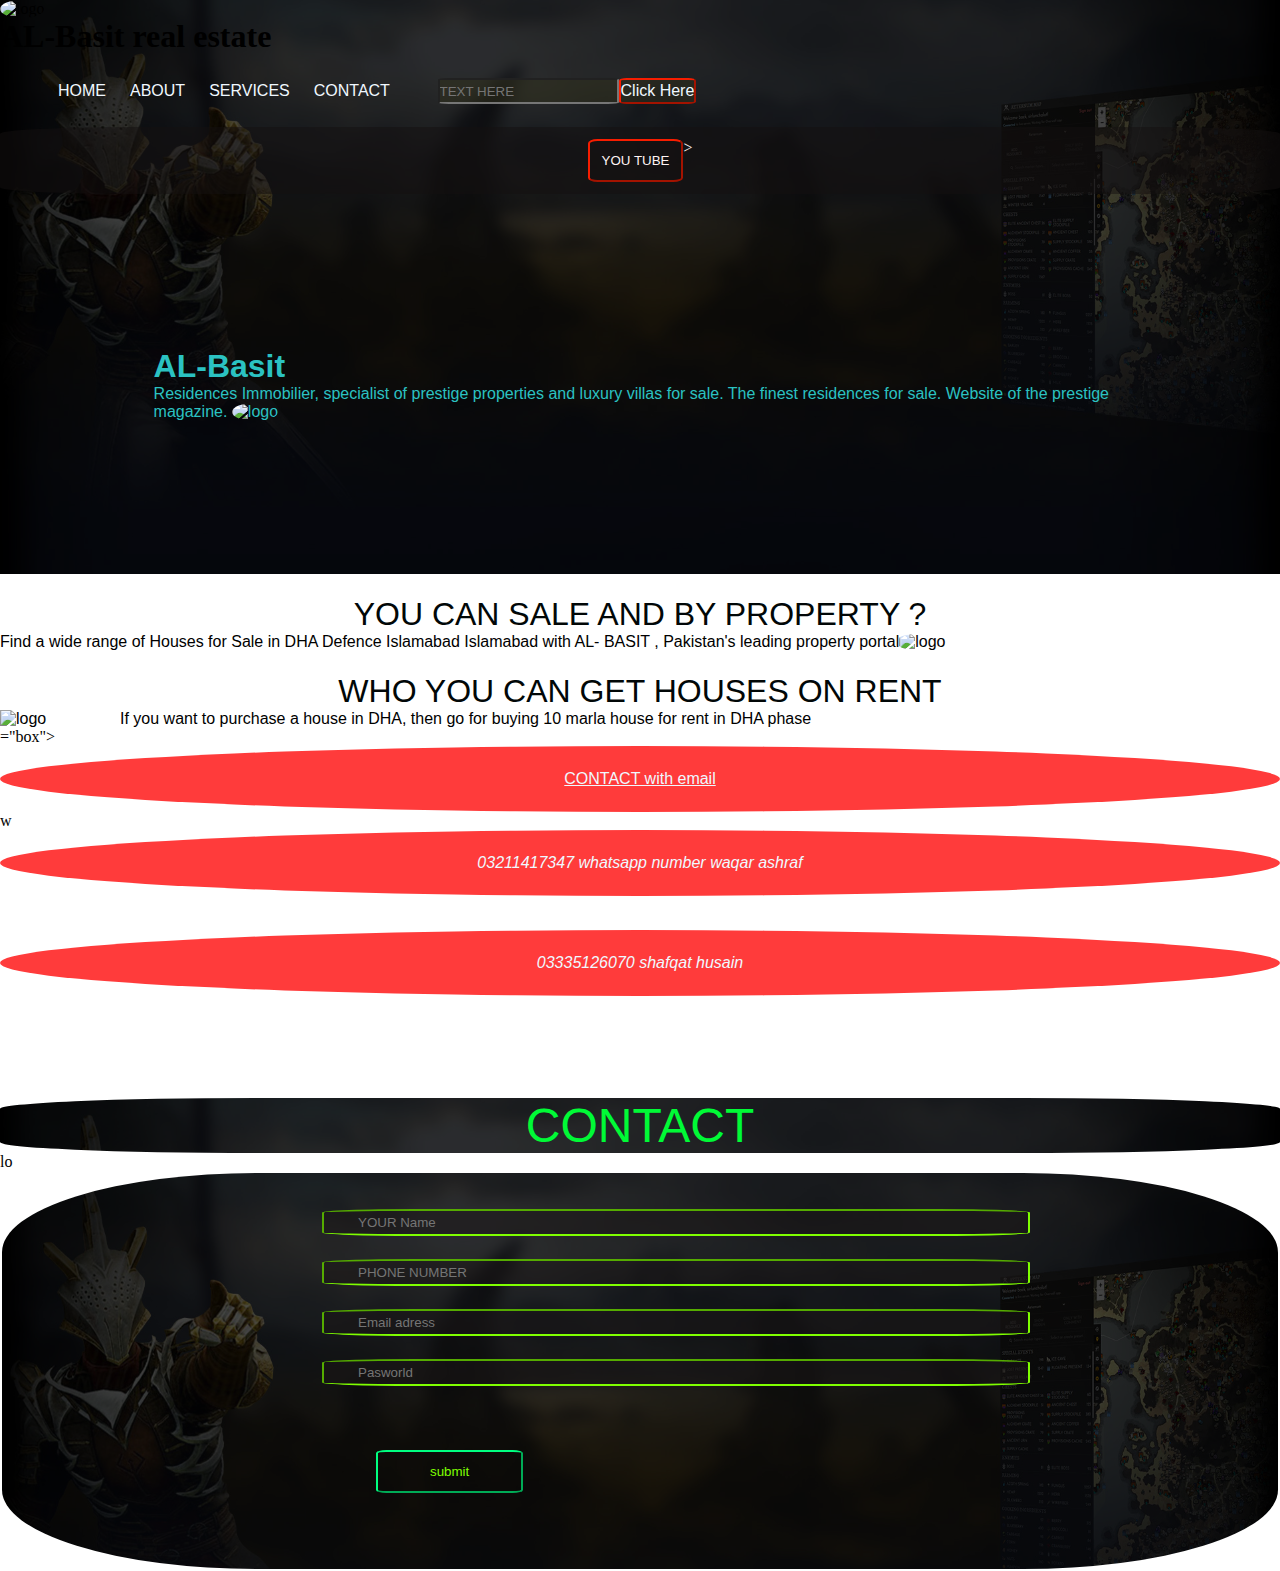
==== waqar.html @ cfac3f51 "Initial commit" ====
<!DOCTYPE html>
<html lang="en">
<head>
    <meta charset="UTF-8">
    <meta http-equiv="X-UA-Compatible" content="IE=edge">
    <meta name="viewport" content="width=device-width, initial-scale=1.0">
    <title>AL-BASITreal</title>
    
    <link rel="stylesheet" href="style.css">
</head>
<body>
    <header>
        <nav class="navbar background">
            <img src="logo/1.png" alt="logo" class="logo HOME" width="70px">
            <h1>AL-Basit real estate</h1>
            <div class="nav-brand">
                <ul class="nav-manu">
                    <li class="nav-link">
                    
                        <a href="#HOME" class="h-nav">HOME</a>
                    </li>
                    <li class="nav-link">
                        <a href="#ABOUT" class="h-nav">ABOUT</a>
                    </li>
                    <li class="nav-link">
                        <a href="#SERVICES" class="h-nav">SERVICES</a>
                    </li>
                    <li class="nav-link">
                        <a href="#CONTACT" class="h-nav">CONTACT</a>
                    </li>
                    <div class="right-nav">
                        <input type="text" placeholder="TEXT HERE" class="serech-1">
                        <input type="button" value="Click Here" class="btn-1">
                    </div>
                </ul>
            </div>
            <nav class="button-1">
            <input type="button" value="YOU TUBE" class="button-1 btn"<link rel="youtube" type=" video"  type="">>
            </nav>
            <nan class="hiding-1">
                <h1>AL-Basit</h1>
               <p class="para-1">Residences Immobilier, specialist of prestige properties and luxury villas for sale. The finest residences for sale. Website of the prestige magazine. 
                <img src="logo/2.png" alt="logo" width="120px" class="logo">
               </p>
            </nan>
         <div class="hamburger">
            <span class="bar"></span>
            <span class="bar"></span>
            <span class="bar"></span>
         </div>
        </nav>
    </header>
    <section class="sec-1">
        <h1 class="hiding-2">YOU CAN SALE AND BY PROPERTY ?</h1>
        <p class="para-2">
            Find a wide range of Houses for Sale in DHA Defence Islamabad Islamabad with AL- BASIT , Pakistan's leading property portal
            <img src="logo/10.jpg" alt="logo" class="img-1" width="120px">
    </p>
    
    </section>
    <section class="sec-2">
    <h2 class="hiding-2"> WHO YOU CAN GET HOUSES ON RENT  </h2>
    <p class="para-2">
    <img src="logo/12.jpg" alt="logo" width="120px" class="img2">
    If you want to purchase a house in DHA, then go for buying 10 marla house for rent in DHA phase
    </p>
    </section>
    <!-- <section class="sec-3" id="ABOUT">
        <h1 class="hiding-2">WHATs ABOUT PAKISTAN?</h1>
        <p class="para-2">
            repudiandae pariatur velit vel architecto omnis deserunt provident reprehenderit corrupti laborum esse autem tempor
            Lorem ipsum dolor sit amet consectetur adipisicing elit. Fugiat veniam aperiam ducimus sequi modi similique id qui, sit iure ogo/10.
            <img src="logo/7.jpg" alt="logo" class="img-1" width="120px">
    </p>
    
    </section>
    <section class="sec-4">
    <h2 class="hiding-2">WICH TYPE OF PEOPLE LIVE IN </h2>
    <p class="para-2">
    <img src="logo/13.jpg" alt="logo" width="120px" class="img2">
    Lorem, ipsum dolor sit amet consectetur adipisicing elit. Rem dolores neque voluptatum placeat ipsum obcaecati accusamus deserunt alias. Laborum, veniam?hjiuFHSBNCJIINFKJ  FHIWEPH FEHFP fphf uih cuiHEPFEUH IPHEIUH FIHFIU
    </p>
    </section> -->
="box"></div>
<div class="box-email"><a href="mailto:waqargondal894@gmail.com" class="box-mail">CONTACT with email</a>
w</div>

<div class="box-mail"><address>03211417347 whatsapp number waqar ashraf </address></div>
    <div class="box"></div>
<div class="box-mail"><address>03335126070 shafqat husain </address></div>
    <div class="box"></div>
<section class="last-section " id="CONTACT"></section>
    <h3 class="input background">
        CONTACT
    </h3>
    <div class="adress">
        lo
    </div>
   <div class="c-1 background">
    <input type="Name" class="c-last name-last" placeholder="YOUR Name">
    <input type="number" class="c-last number-last" placeholder="PHONE NUMBER">
    <input type="email" class="c-last email-last" placeholder="Email adress">
    <input type="password" class="c-last pasword-last" placeholder="Pasworld">
  <input type="button" value="submit" class="last-btn">
   </div>
   </section>
   <div class="last-information">
    
   </div>
    <script src="script.js"></script>
</body>
</html>
---- style.css ----
*{
    padding: 0;
    margin: 0%;

}
.background{
    background: rgb(0,0, 0, 0.7) url('back.jpg');
    background-size:cover;
    background-blend-mode: darken;
}
.logo{
    border-radius: 50%;
    cursor: pointer;
}
.navbar{
    display:block;
    height: 50%;
}
.nav-branb{
    display: flex;
}
.nav-manu{
    transition: 0.5s;
    padding: 23px 34px ;
    margin: 0 12px;
    display: flex;
    align-items: center;
    justify-content: flex-start;
}
.nav-link{
    padding:0 12px ;
   list-style: none;
}
.h-nav{
    animation-name: waqar-2;
    animation-iteration-count:infinite;
    color: aliceblue;
    text-decoration: none;
    font: 1em sans-serif;
    animation-name: waqar2;
    animation-duration: 3s;
    animation-iteration-count: infinite;
}

.h-nav:hover{
color: rgb(0, 223, 19);
transition: 0.3s;
background-color: rgb(30, 39, 23);
animation-name: waqar1;
animation-duration: 3s;
animation-iteration-count: infinite;
}
@keyframes waqar2{
    0%{
        padding-left: 5%;
        color: rgb(0, 255, 55);
    }
    25%{
        padding: 5%;
        color: rgb(0, 255, 42);
       border-left-color: rgb(255, 0, 0), rgb(219, 201, 201);
    }
    50%{
        padding-top: 10%;
        color: tomato;
        border-color: burlywood;
    }
    75%{
        padding-bottom: 10%;
        color: rgb(255, 166, 0);
        border-color: chartreuse;
        border-right: 1ch;
    }
    100%{
        padding-right: 10%;
        text-shadow: red;
        padding: auto;
        border-color: black;
     color: rgb(255, 0, 157);
    }
   
    }
.right-nav{
    height: 26px;
    display: flex;
    padding-left: 3%;
    padding-bottom: 0%;
}
.right-nav input{
    color: aliceblue;
}
.serech-1{
    background-color: aqua;
    border-radius: 6%;
    background-color: rgba(48, 48, 28, 0.5);
}
.btn-1{

    cursor: pointer;
    border-radius: 10%;
    border-color: rgb(247, 29, 0);
    color: rgb(255, 255, 255);
    border-radius: 10%;
    font: 1em sans-serif;
    background-color: rgba(48, 48, 28, 0.5);
}
.button-1{
   
   cursor: pointer;
    border-radius: 10%;
    border-color: rgb(247, 29, 0);
     cursor: pointer;
    justify-content: center;
    display: flex;
    color: rgb(255, 244, 244);
    background-color: rgba(20, 15, 15, 0.5);
    padding: 12px;
    box-shadow: 10cm;
    
}
.btn{
    animation-name: waqar1;
    animation-duration: 3s;
    animation-iteration-count: infinite;
}
@keyframes waqar1{
    0%{
        background-color: aqua;
    }
    25%{
        border-color: aqua;
       border-left-color: rgb(255, 0, 0), rgb(219, 201, 201);
    }
    50%{
        background-color: tomato;
        border-color: burlywood;
    }
    75%{
        background-color: chartreuse;
        border-color: chartreuse;
        border-right: 1ch;
    }
    100%{
        padding: auto;
        border-color: black;
        background-color: blue;
    }
   
    }

.button-1:hover{
    color: rgb(2, 111, 206);
    transition: 0.3s;
   border-color: chartreuse;
   cursor: pointer;
  
}
.hiding-1{
    display: block;
    padding: 12% 12%;
    justify-content: center;
    align-items: center;
    color: rgb(43, 194, 194);
    font: 1em sans-serif;
}


.hiding-2{
    display:flex;
    justify-content: center;
    padding-top: 22px;
    align-items: center;
    color: rgb(1, 7, 7);
    font: 1em sans-serif;
    font-size: 2rem;
}
.para-2{
    display: flex;
    align-items: center;
    font: 1em sans-serif;

}
.img-1{
    border-radius: 30%;
    border-color: black;
}
.sec-2{
    display: block;
}
.last-section {
    display:block;
    padding: 34px;
}
.input{
    box-shadow: 10rem;
    border-color: blue;
    color: rgb(0, 250, 54);
    display: flex;
    align-items: center;
    justify-content: center;
    font: 1em sans-serif;
    font-size: 3rem;
    border-radius: 20%;
}
.c-1{
    border-color: chartreuse;
    font: 1em sans-serif;
     border-radius: 20%;
    padding: 0% 28%;
    display:block;
    align-items: center;
    justify-content: baseline;
    font-size: larger;
    margin: 2px;
   
}
.c-1{
     padding: 1% 25%;
}
.c-last{
    border-color: chartreuse;
    background-color: rgb(26, 21, 21,0.5);
    padding: 0 34px;
    border-radius: 13%;
    width: 100%;
    gap: 12px;
    height: 23px;
     margin-top: 23px;
     align-items: center;
}
.c-1 input{
    color: chartreuse;
}
.last-btn{
    /* background-color: rgb(32, 23, 23,0.5); */
    border-radius: 7%;
    border-color: rgb(0, 255, 128);
    display: flex;
    align-items: center;
    justify-content: center;
    padding: 12px 52px;
    margin: 10% 54px;
    background-color: hsl(var(--primary-hsl),rgb(36, 36, 49) .25);
    
}
.last-btn:hover{
    animation-play-state: running;
    clear: both;
    padding: 14px 62px;
    -webkit-column-break-inside: avoid-column;
    background-color: rgb(72, 56, 172);
    border-color: rgb(255, 0, 0);
    cursor: pointer;
}

.lable{
    color: rgb(255, 255, 255);
    
}
.hamburger{
    display: none;
    cursor: pointer;
    position: absolute;
    right: 25px;
    top: 12px;
}
.bar{
    padding: 1px 12px;
    display: block;
    width: 15%;
    height: 1px;
    margin: 5px;
    -webkit-transition: all 0.3s ease-in-out;
    transition: all 0.3s ease-in-out;
    background-color: aliceblue;
    align-items: flex-end;
}

.contanor{
    display: block;
    padding: 23px;
    height: 4%;
    display: flex;
 background-color: rgb(219, 201, 201);
}
.box{
    height: 2%;
    width: 120px;
    padding: 15px;
    margin: 2px;
    font: 1em sans-serif;
    font-style: normal;
}
.a-1{
    color: aliceblue;
    
}

.box-mail{
    font-family: 'Franklin Gothic Medium', 'Arial Narrow', Arial, sans-serif;
    height: 2%;
    padding: 24px;
    border-radius: 50%;
    border-color: black;
    background-color: rgb(255, 59, 59);
    align-items: center;
    justify-content: center;
    display: flex;
    color: aliceblue;
}


@media only screen and (max-width:600px) {
    

    .hamburger{
        display: block;
       
    }
    .nav-manu{
        transition: 0.5s;
        opacity: 0;
    }
    .hamburger.active .bar:nth-child(2){
        opacity: 0;
    }
    .hamburger.active .bar:nth-child(1){
       transform:translate(8px)rotate(45deg);
    }
    .hamburger.active .bar:nth-child(1){
       transform:translate(-8px)rotate(-45deg);
    }
    .hamburger{
       direction:unset;
    }
    


    .navbar{
        transition: 0.5s;
        display: block;
        flex-direction: column;
        align-items: center;
        justify-content: center;
    }
    .nav-manu{
        display:block;
        margin: -20%;
    }
    .right-nav{
        justify-content: center;
        align-items: center;
        display: block;
        flex-direction: column;
        padding-left: 3%;
    }

   .contanor{
     
   }
  

}
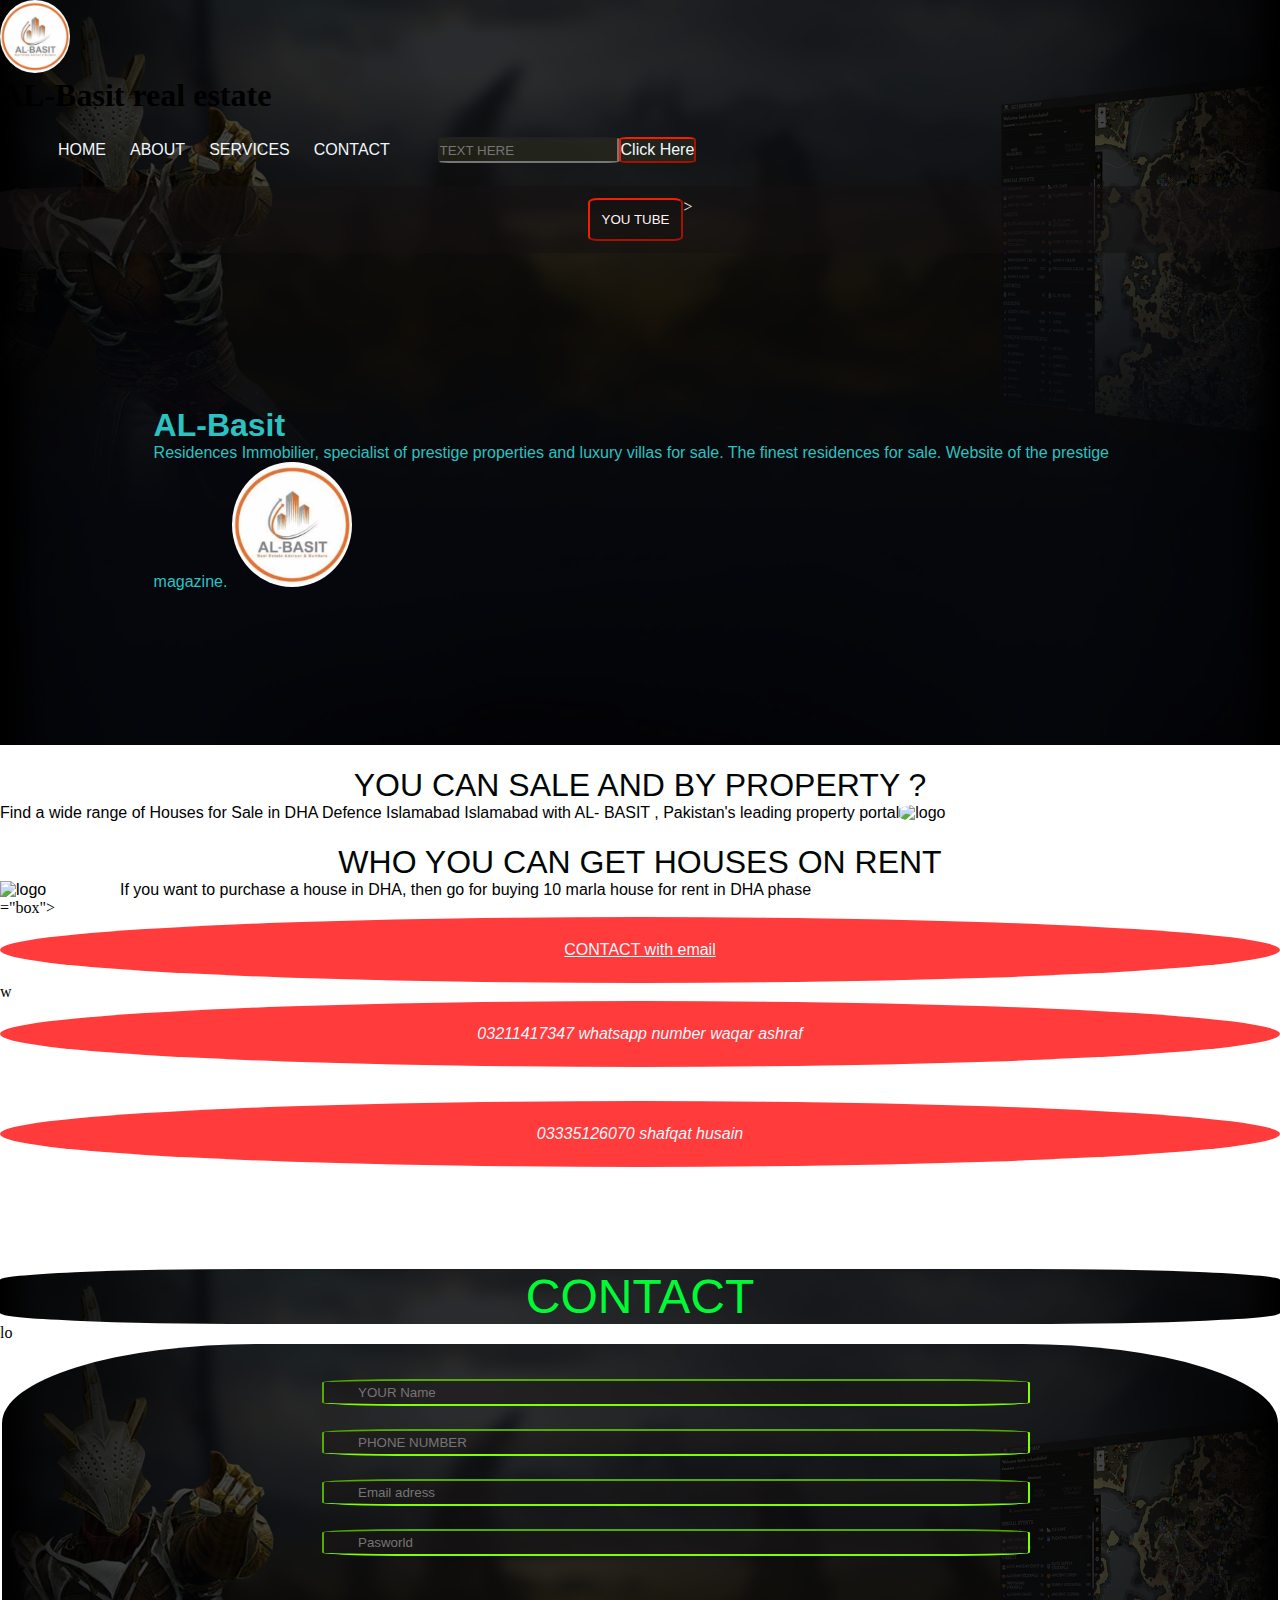
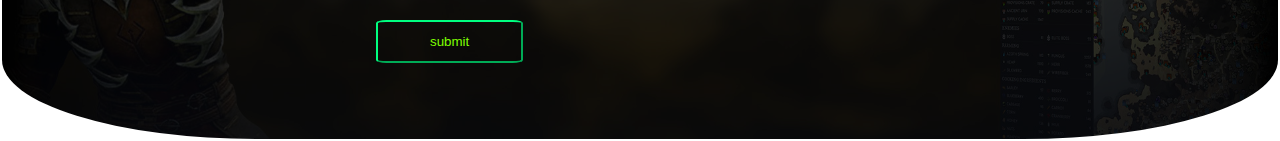
==== commit 839384a1: "al-basitreal" ====
--- a/waqar.html
+++ b/waqar.html
@@ -11,7 +11,7 @@
 <body>
     <header>
         <nav class="navbar background">
-            <img src="logo/1.png" alt="logo" class="logo HOME" width="70px">
+            <img src="Snapchat-2011151323.jpg" alt="logo" class="logo HOME" width="70px">
             <h1>AL-Basit real estate</h1>
             <div class="nav-brand">
                 <ul class="nav-manu">
@@ -40,7 +40,7 @@
             <nan class="hiding-1">
                 <h1>AL-Basit</h1>
                <p class="para-1">Residences Immobilier, specialist of prestige properties and luxury villas for sale. The finest residences for sale. Website of the prestige magazine. 
-                <img src="logo/2.png" alt="logo" width="120px" class="logo">
+                <img src="Snapchat-2011151323.jpg" alt="logo" width="120px" class="logo">
                </p>
             </nan>
          <div class="hamburger">
@@ -54,14 +54,14 @@
         <h1 class="hiding-2">YOU CAN SALE AND BY PROPERTY ?</h1>
         <p class="para-2">
             Find a wide range of Houses for Sale in DHA Defence Islamabad Islamabad with AL- BASIT , Pakistan's leading property portal
-            <img src="logo/10.jpg" alt="logo" class="img-1" width="120px">
+            <img src="https://media.zameen.com/thumbnails/48662329-800x600.jpeg" alt="logo" class="img-1" width="120px">
     </p>
     
     </section>
     <section class="sec-2">
     <h2 class="hiding-2"> WHO YOU CAN GET HOUSES ON RENT  </h2>
     <p class="para-2">
-    <img src="logo/12.jpg" alt="logo" width="120px" class="img2">
+    <img src="https://th.bing.com/th/id/R.6ceb1952f7b1ade23ec63d9e248a5fc4?rik=o%2fKDlEhfHmMiKg&riu=http%3a%2f%2ffatse.com.pk%2foc-content%2fuploads%2f4%2f498.jpg&ehk=rz2CUmfyq8Xg0OlLvje334bifIdN%2ftFH80pYBlnsdd0%3d&risl=&pid=ImgRaw&r=0" alt="logo" width="120px" class="img2">
     If you want to purchase a house in DHA, then go for buying 10 marla house for rent in DHA phase
     </p>
     </section>
